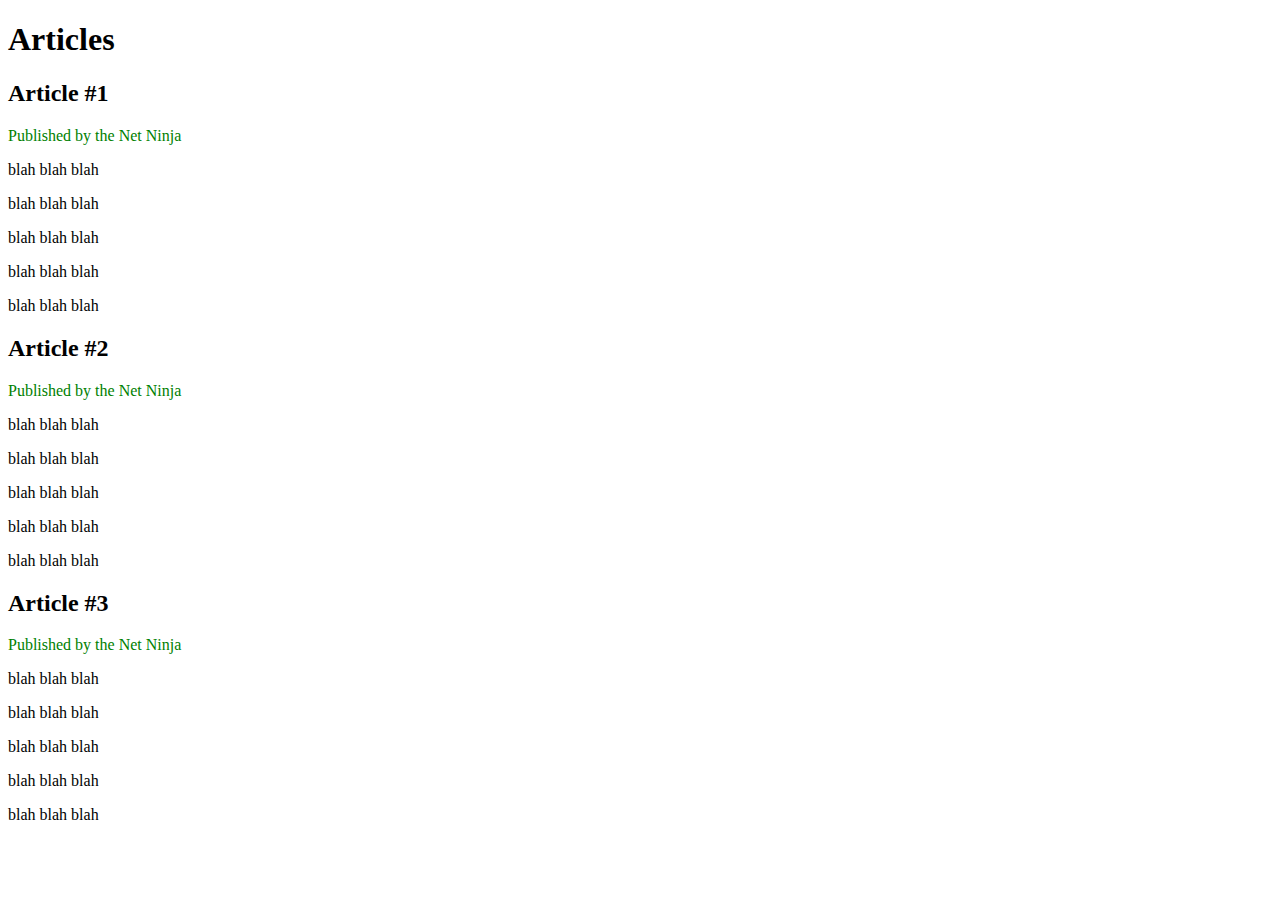
==== articles.html @ d7463855 "Adjacent Selectors" ====
<!DOCTYPE html>
<html>

    <head>
        <title>CSS for Begginers</title>
        <link rel="stylesheet" type="text/css" href="css/syntax.css">
    </head>

    <body>
        <div id="header">
            <h1>Articles</h1>
        </div>

        <div id="all-articles">
            <h2>Article #1</h2>
            <p>Published by the Net Ninja</p>
            <p>blah blah blah</p>
            <p>blah blah blah</p>
            <p>blah blah blah</p>
            <p>blah blah blah</p>
            <p>blah blah blah</p>

            <h2>Article #2</h2>
            <p>Published by the Net Ninja</p>
            <p>blah blah blah</p>
            <p>blah blah blah</p>
            <p>blah blah blah</p>
            <p>blah blah blah</p>
            <p>blah blah blah</p>

            <h2>Article #3</h2>
            <p>Published by the Net Ninja</p>
            <p>blah blah blah</p>
            <p>blah blah blah</p>
            <p>blah blah blah</p>
            <p>blah blah blah</p>
            <p>blah blah blah</p>

        </div>
    </body>
---- css/syntax.css ----
#all-articles h2 + p{
    color: green;
}
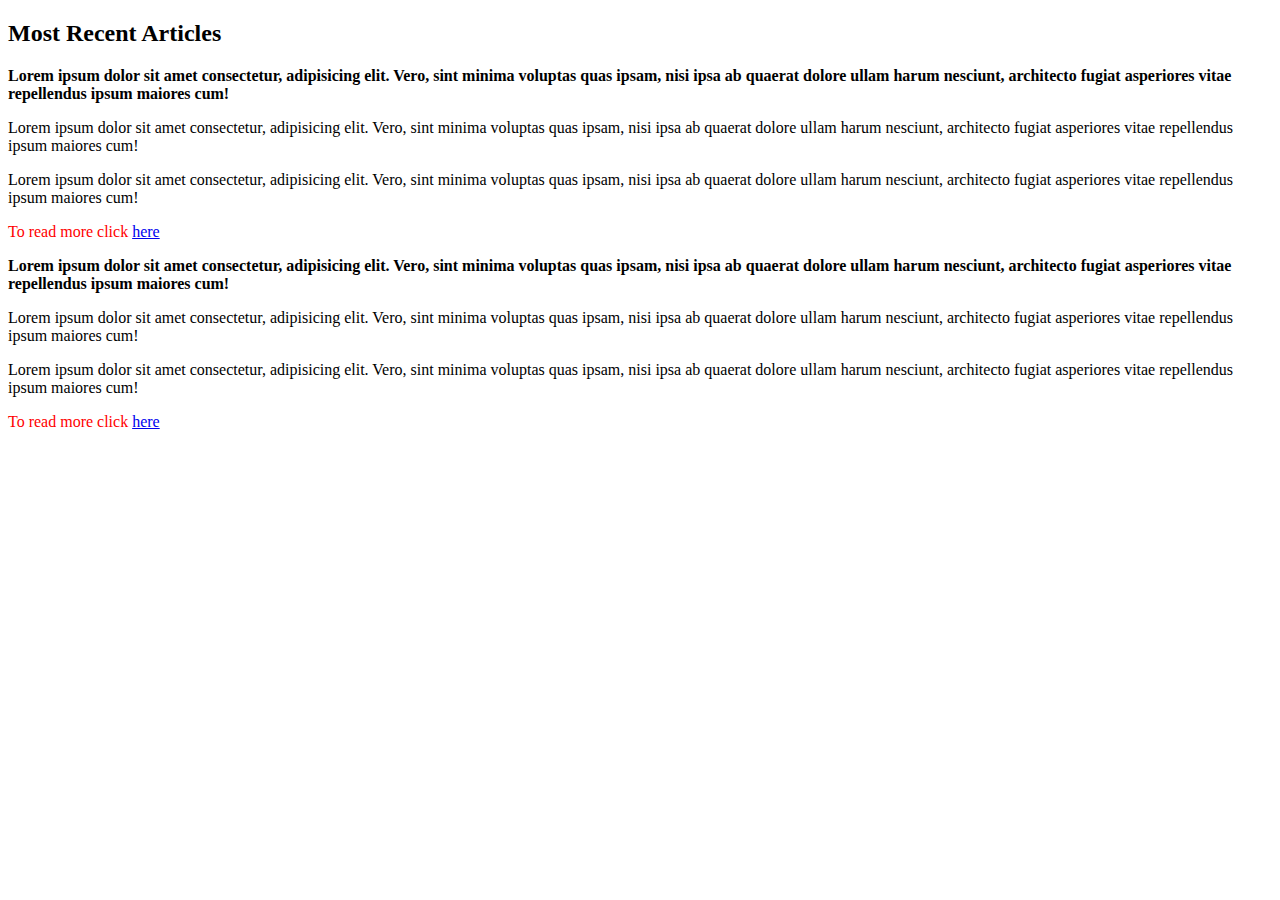
==== commit f844a91a: "First and Last Child Selectors" ====
--- a/articles.html
+++ b/articles.html
@@ -7,34 +7,21 @@
     </head>
 
     <body>
-        <div id="header">
-            <h1>Articles</h1>
-        </div>
+      
+        <h2>Most Recent Articles</h2>
 
-        <div id="all-articles">
-            <h2>Article #1</h2>
-            <p>Published by the Net Ninja</p>
-            <p>blah blah blah</p>
-            <p>blah blah blah</p>
-            <p>blah blah blah</p>
-            <p>blah blah blah</p>
-            <p>blah blah blah</p>
+        <article>
+            <p>Lorem ipsum dolor sit amet consectetur, adipisicing elit. Vero, sint minima voluptas quas ipsam, nisi ipsa ab quaerat dolore ullam harum nesciunt, architecto fugiat asperiores vitae repellendus ipsum maiores cum!</p>
+            <p>Lorem ipsum dolor sit amet consectetur, adipisicing elit. Vero, sint minima voluptas quas ipsam, nisi ipsa ab quaerat dolore ullam harum nesciunt, architecto fugiat asperiores vitae repellendus ipsum maiores cum!</p>
+            <p>Lorem ipsum dolor sit amet consectetur, adipisicing elit. Vero, sint minima voluptas quas ipsam, nisi ipsa ab quaerat dolore ullam harum nesciunt, architecto fugiat asperiores vitae repellendus ipsum maiores cum!</p>
+            <p>To read more click <a href="#">here</a></p>
+        </article>
 
-            <h2>Article #2</h2>
-            <p>Published by the Net Ninja</p>
-            <p>blah blah blah</p>
-            <p>blah blah blah</p>
-            <p>blah blah blah</p>
-            <p>blah blah blah</p>
-            <p>blah blah blah</p>
+        <article>
+            <p>Lorem ipsum dolor sit amet consectetur, adipisicing elit. Vero, sint minima voluptas quas ipsam, nisi ipsa ab quaerat dolore ullam harum nesciunt, architecto fugiat asperiores vitae repellendus ipsum maiores cum!</p>
+            <p>Lorem ipsum dolor sit amet consectetur, adipisicing elit. Vero, sint minima voluptas quas ipsam, nisi ipsa ab quaerat dolore ullam harum nesciunt, architecto fugiat asperiores vitae repellendus ipsum maiores cum!</p>
+            <p>Lorem ipsum dolor sit amet consectetur, adipisicing elit. Vero, sint minima voluptas quas ipsam, nisi ipsa ab quaerat dolore ullam harum nesciunt, architecto fugiat asperiores vitae repellendus ipsum maiores cum!</p>
+            <p>To read more click <a href="#">here</a></p>
+        </article>
 
-            <h2>Article #3</h2>
-            <p>Published by the Net Ninja</p>
-            <p>blah blah blah</p>
-            <p>blah blah blah</p>
-            <p>blah blah blah</p>
-            <p>blah blah blah</p>
-            <p>blah blah blah</p>
-
-        </div>
     </body>--- a/css/syntax.css
+++ b/css/syntax.css
@@ -1,3 +1,7 @@
-#all-articles h2 + p{
-    color: green;
+article p:first-child{
+    font-weight: bold;
+}
+
+article p:last-child{
+    color: red;
 }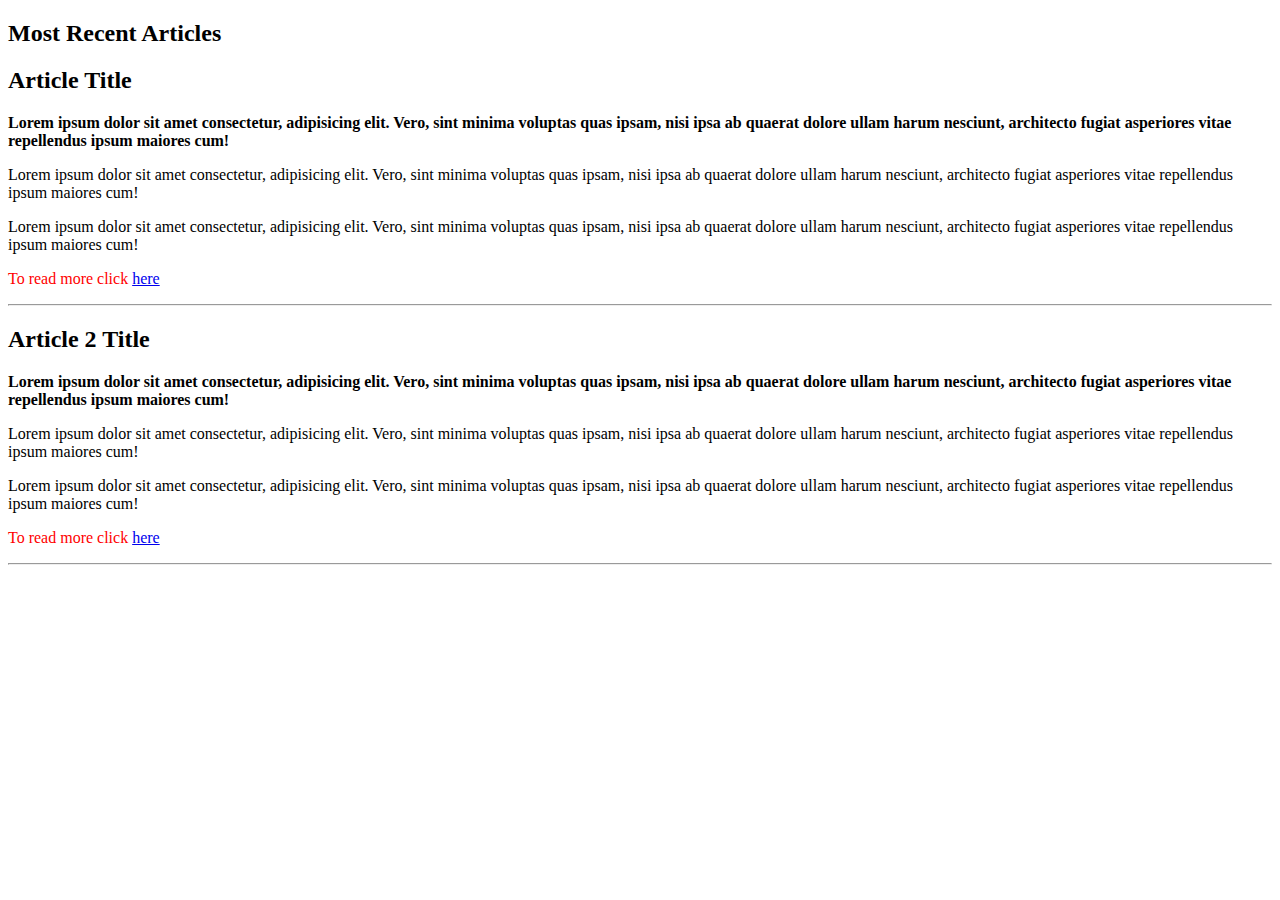
==== commit 3557c892: "First & Last of Type Selectors" ====
--- a/articles.html
+++ b/articles.html
@@ -11,17 +11,21 @@
         <h2>Most Recent Articles</h2>
 
         <article>
+            <h2>Article Title</h2>
             <p>Lorem ipsum dolor sit amet consectetur, adipisicing elit. Vero, sint minima voluptas quas ipsam, nisi ipsa ab quaerat dolore ullam harum nesciunt, architecto fugiat asperiores vitae repellendus ipsum maiores cum!</p>
             <p>Lorem ipsum dolor sit amet consectetur, adipisicing elit. Vero, sint minima voluptas quas ipsam, nisi ipsa ab quaerat dolore ullam harum nesciunt, architecto fugiat asperiores vitae repellendus ipsum maiores cum!</p>
             <p>Lorem ipsum dolor sit amet consectetur, adipisicing elit. Vero, sint minima voluptas quas ipsam, nisi ipsa ab quaerat dolore ullam harum nesciunt, architecto fugiat asperiores vitae repellendus ipsum maiores cum!</p>
             <p>To read more click <a href="#">here</a></p>
+            <hr>
         </article>
 
         <article>
+            <h2>Article 2 Title</h2>
             <p>Lorem ipsum dolor sit amet consectetur, adipisicing elit. Vero, sint minima voluptas quas ipsam, nisi ipsa ab quaerat dolore ullam harum nesciunt, architecto fugiat asperiores vitae repellendus ipsum maiores cum!</p>
             <p>Lorem ipsum dolor sit amet consectetur, adipisicing elit. Vero, sint minima voluptas quas ipsam, nisi ipsa ab quaerat dolore ullam harum nesciunt, architecto fugiat asperiores vitae repellendus ipsum maiores cum!</p>
             <p>Lorem ipsum dolor sit amet consectetur, adipisicing elit. Vero, sint minima voluptas quas ipsam, nisi ipsa ab quaerat dolore ullam harum nesciunt, architecto fugiat asperiores vitae repellendus ipsum maiores cum!</p>
             <p>To read more click <a href="#">here</a></p>
+            <hr>
         </article>
 
     </body>--- a/css/syntax.css
+++ b/css/syntax.css
@@ -1,7 +1,7 @@
-article p:first-child{
+article p:first-of-type{
     font-weight: bold;
 }
 
-article p:last-child{
+article p:last-of-type{
     color: red;
 }